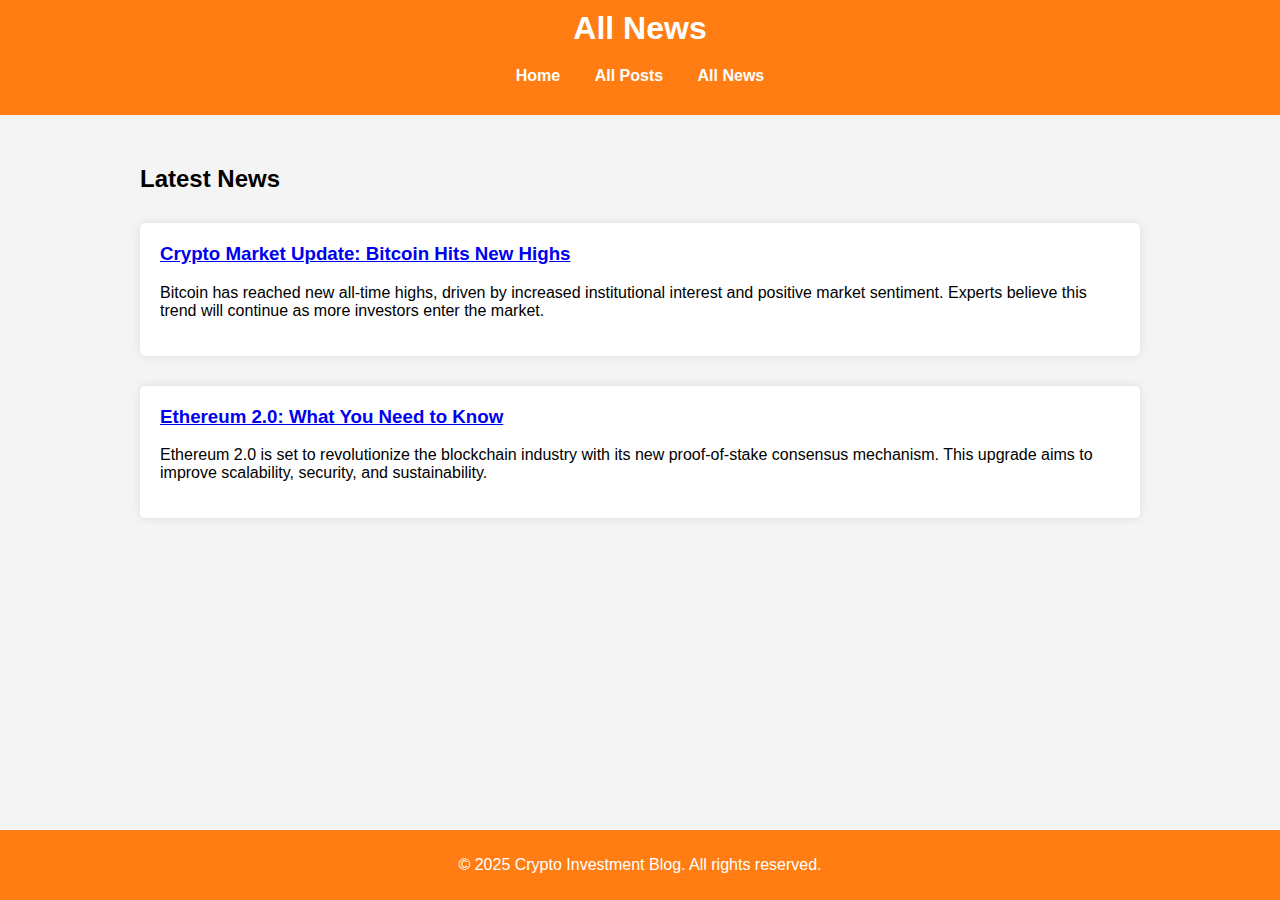
==== news.html @ b4c2a8b3 "Add files via upload" ====
<!DOCTYPE html>
<html lang="en">
    <head>
        <meta charset="UTF-8">
        <meta name="viewport" content="width=device-width, initial-scale=1.0">
        <title>Crypto News & Insights – Your Guide to Smart Investments</title>
        <meta name="description" content="Explore all news articles on Crypto Investment Blog, covering the latest updates and insights in the cryptocurrency world.">
        <meta name="keywords" content="crypto news, latest crypto news, cryptocurrency updates, bitcoin news, ethereum news, blockchain news, crypto market updates, crypto investment news">
        <link rel="stylesheet" href="styles/style.css">
    </head>
<body>
    <div class="wrapper">
        <header>
            <h1>All News</h1>
            <nav>
                <ul>
                    <li><a href="/">Home</a></li>
                    <li><a href="/posts.html">All Posts</a></li>
                    <li><a href="/news.html">All News</a></li>
                </ul>
            </nav>
        </header>
        <main>
            <h2>Latest News</h2>
            <div id="news-container">
                <article>
                    <h3><a href="news/news-article-1.html">Crypto Market Update: Bitcoin Hits New Highs</a></h3>
                    <p>Bitcoin has reached new all-time highs, driven by increased institutional interest and positive market sentiment. Experts believe this trend will continue as more investors enter the market.</p>
                </article>
                <article>
                    <h3><a href="news/news-article-2.html">Ethereum 2.0: What You Need to Know</a></h3>
                    <p>Ethereum 2.0 is set to revolutionize the blockchain industry with its new proof-of-stake consensus mechanism. This upgrade aims to improve scalability, security, and sustainability.</p>
                </article>
            </div>
        </main>
        <footer>
            <p>&copy; 2025 Crypto Investment Blog. All rights reserved.</p>
        </footer>
    </div>
</body>
</html>
---- styles/style.css ----
html, body {
    height: 100%;
    margin: 0;
    padding: 0;
    background-color: #f4f4f4;
    font-family: Arial, sans-serif;
}

.wrapper {
    display: flex;
    flex-direction: column;
    min-height: 100vh;
}

header {
    background: #ff7d12;
    color: #ffffff;
    padding: 10px 0;
    text-align: center;
}

h1 {
    margin: 0;
}

nav {
    margin: 20px 0;
}

nav ul {
    list-style: none;
    padding: 0;
}

nav ul li {
    display: inline;
}

nav a {
    color: #ffffff;
    text-decoration: none;
    padding: 10px 15px;
    font-weight: bold;
}

nav a:hover {
    background: #ffffff;
    color: #000000;
}

main {
    flex: 1;
    padding: 20px;
    margin: 10px auto;
    max-width: 1000px;
}

#posts-container, #news-container {
    display: flex;
    flex-wrap: wrap;
    gap: 10px;
}

article {
    background: #ffffff;
    padding: 20px;
    margin: 10px 0;
    border-radius: 5px;
    box-shadow: 0 0 10px rgba(0, 0, 0, 0.1);
    flex: 1 1 calc(50% - 20px);
}

article h3 {
    margin-top: 0;
}

footer {
    background: #ff7d12;
    color: #ffffff;
    text-align: center;
    padding: 10px 0;
}
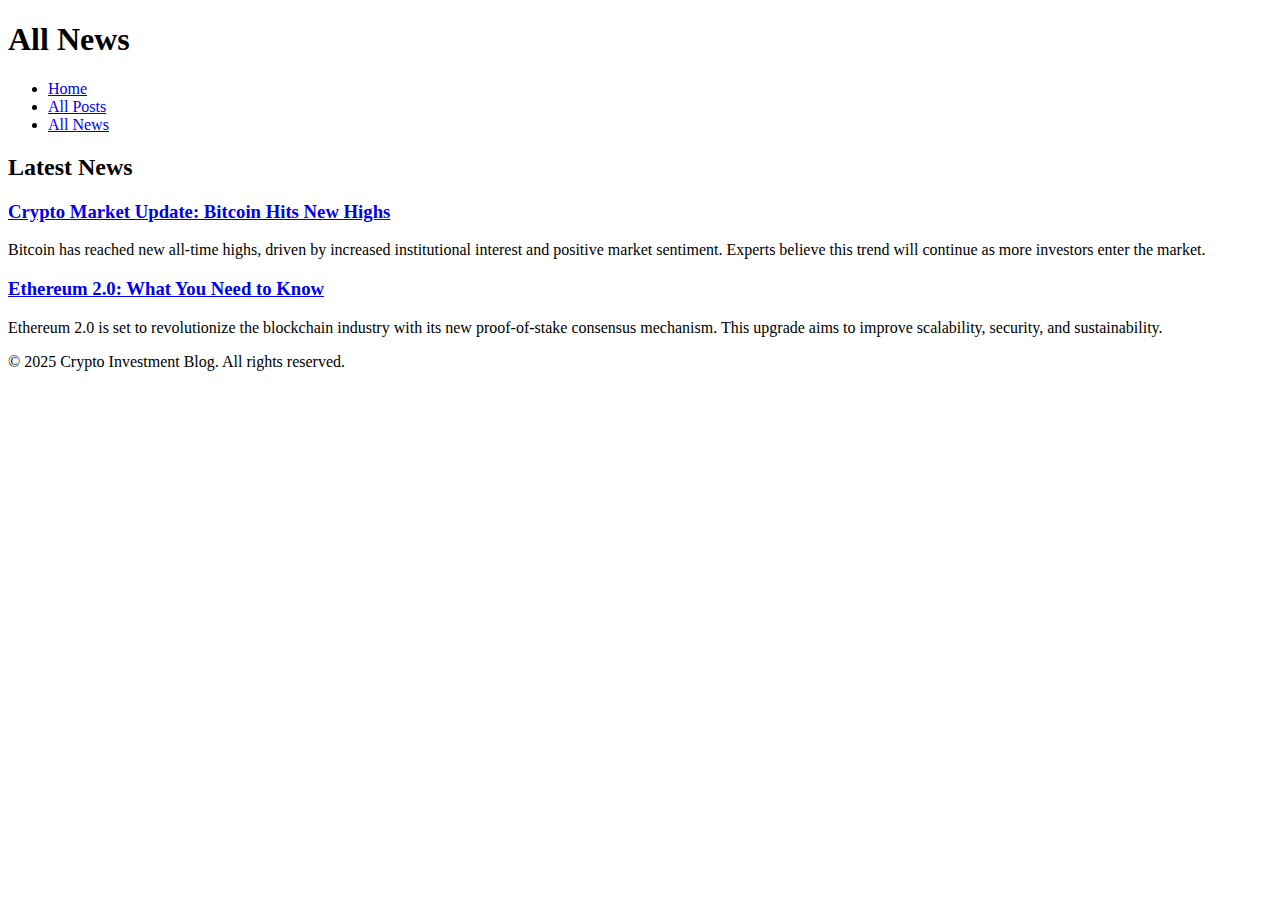
==== commit ae4d7539: "Bulk Updates" ====
--- a/news.html
+++ b/news.html
@@ -6,7 +6,8 @@
         <title>Crypto News & Insights – Your Guide to Smart Investments</title>
         <meta name="description" content="Explore all news articles on Crypto Investment Blog, covering the latest updates and insights in the cryptocurrency world.">
         <meta name="keywords" content="crypto news, latest crypto news, cryptocurrency updates, bitcoin news, ethereum news, blockchain news, crypto market updates, crypto investment news">
-        <link rel="stylesheet" href="styles/style.css">
+        <link rel="stylesheet" href="/investment-strategy-cryptocurrency/styles/style.css">
+        <link rel="canonical" href="https://prettygracia.github.io/investment-strategy-cryptocurrency/news">
     </head>
 <body>
     <div class="wrapper">
@@ -14,9 +15,9 @@
             <h1>All News</h1>
             <nav>
                 <ul>
-                    <li><a href="/">Home</a></li>
-                    <li><a href="/posts.html">All Posts</a></li>
-                    <li><a href="/news.html">All News</a></li>
+                    <li><a href="/investment-strategy-cryptocurrency/">Home</a></li>
+                    <li><a href="/investment-strategy-cryptocurrency/posts.html">All Posts</a></li>
+                    <li><a href="/investment-strategy-cryptocurrency/news.html">All News</a></li>
                 </ul>
             </nav>
         </header>
@@ -24,11 +25,11 @@
             <h2>Latest News</h2>
             <div id="news-container">
                 <article>
-                    <h3><a href="news/news-article-1.html">Crypto Market Update: Bitcoin Hits New Highs</a></h3>
+                    <h3><a href="/investment-strategy-cryptocurrency/news/news-article-1.html">Crypto Market Update: Bitcoin Hits New Highs</a></h3>
                     <p>Bitcoin has reached new all-time highs, driven by increased institutional interest and positive market sentiment. Experts believe this trend will continue as more investors enter the market.</p>
                 </article>
                 <article>
-                    <h3><a href="news/news-article-2.html">Ethereum 2.0: What You Need to Know</a></h3>
+                    <h3><a href="/investment-strategy-cryptocurrency/news/news-article-2.html">Ethereum 2.0: What You Need to Know</a></h3>
                     <p>Ethereum 2.0 is set to revolutionize the blockchain industry with its new proof-of-stake consensus mechanism. This upgrade aims to improve scalability, security, and sustainability.</p>
                 </article>
             </div>
